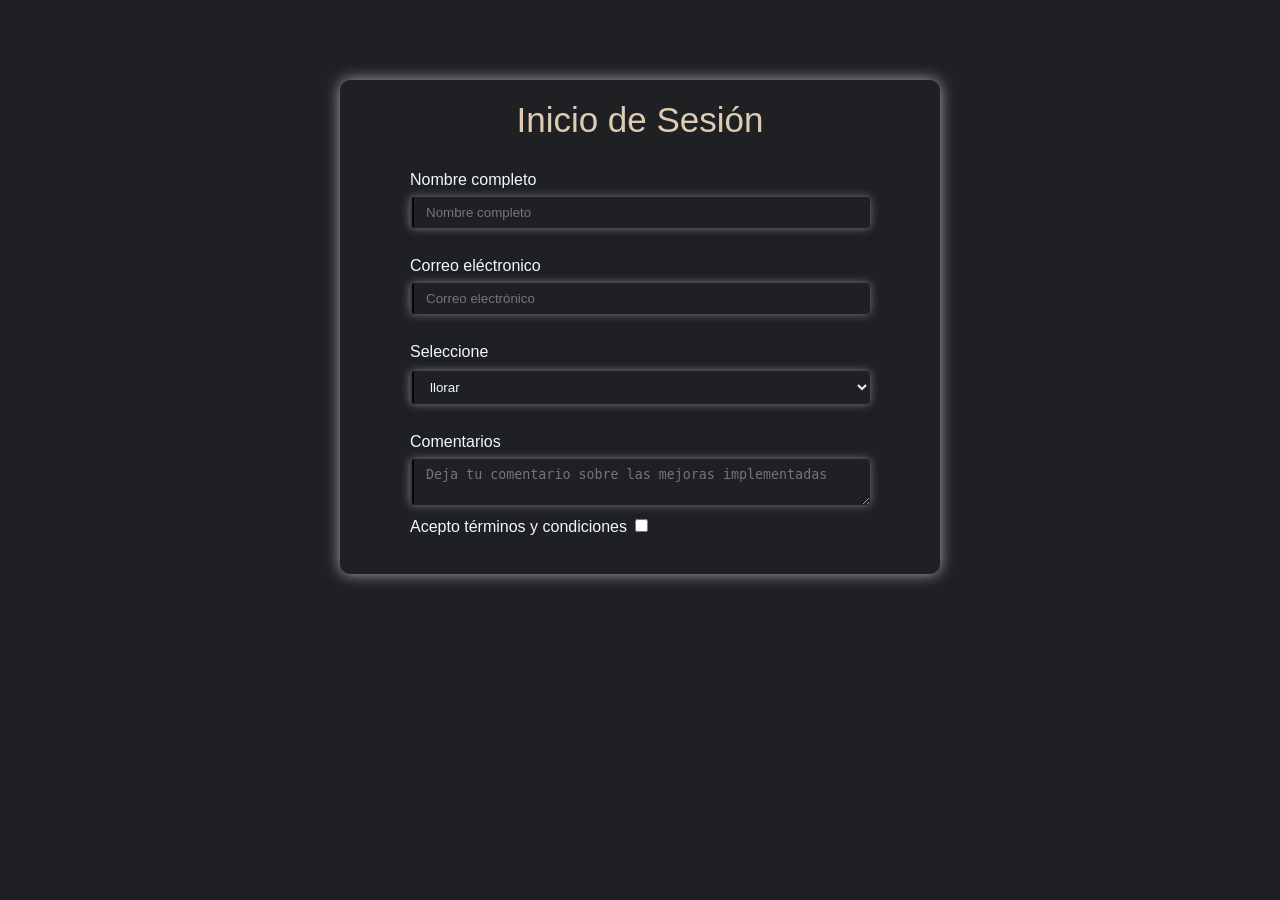
==== log_in.html @ 0ab6dcea "agregué todos los archivos de o_o" ====
<!DOCTYPE html>
<html lang="es">
<head>
    <meta charset="UTF-8">
    <meta name="viewport" content="width=device-width, initial-scale=1.0">
    <title>inicio de sesión</title>
    <link rel="stylesheet" href="log_in.css">
</head>
<body>
    
    <form >
        <h2>
            Inicio de Sesión
        </h2>

        <!-- INPUTS -->
        <div class="form_input">
            <label for="nombre">Nombre completo</label>

            <input class="caja_translúcida" type="text" placeholder="Nombre completo" id="nombre">
        </div>
        <div  class="form_input">
            <label for="email">Correo eléctronico</label>
                <input class="caja_translúcida" type="email" placeholder="Correo electrónico" id="email"> 
        </div>

        <!--- SELECCIÓN-->
        <div class="form_input">
            <label> Seleccione
                <select  name="type-of-expression" id="">
                    <option value="">llorar</option>
                    <option value="">gritar</option>
                    <option value="">rezar</option>
                </select>
            </label>
            
        </div>

        <!--- CAJA DE MENSAJERÍA-->
        <div class="form_input">
            <label for="mensaje">Comentarios</label>
                <textarea  maxlength="50" placeholder="Deja tu comentario sobre las mejoras implementadas" id="mensaje"></textarea> 
            <label for="check">Acepto términos y condiciones</label>
            <input type="checkbox" id="check">
        </div>
        
    </form>
        
</body>
</html>
---- log_in.css ----
body{
    background: rgb(31, 32, 35);
    margin: 0;
    font-family: 'Trebuchet MS', 'Lucida Sans Unicode', 'Lucida Grande', 'Lucida Sans', Arial, sans-serif;
}

h2{
    text-align: center;
    margin: 0;
    padding-bottom: 12px;
    font-size: 35px;
    color: rgb(222, 203, 178);
    font-weight: 100;
}

form{
    background:transparent;
    max-width: 600px;
    padding: 20px 0;
    margin: auto;
    border-radius: 10px;
    box-shadow: 0 0 15px rgba(240, 239, 239, 0.667);
    margin-top: 80px;
    color:aliceblue;
}

.form_input{
    padding: 10px 70px;
}

.caja_translúcida, textarea, select{
    width: 100%;
    box-sizing: border-box;
    padding: 8px 12px;
    border: none;
    border-left: 4px ridge rgb(59, 59, 72) ;
    border-radius: 4px;
    box-shadow: 0 0 10px rgba(187, 177, 177, 0.6);
    background-color: transparent;
    color:aliceblue;
}

textarea{
    min-width: 100%;
    resize: vertical;
    min-height: fit-content;
    max-height: 150px;
}

option{
    background-color: rgb(31, 32, 35);
}

label{
    line-height: 35px;
}

#check{
    width: auto;
    height: auto;
}
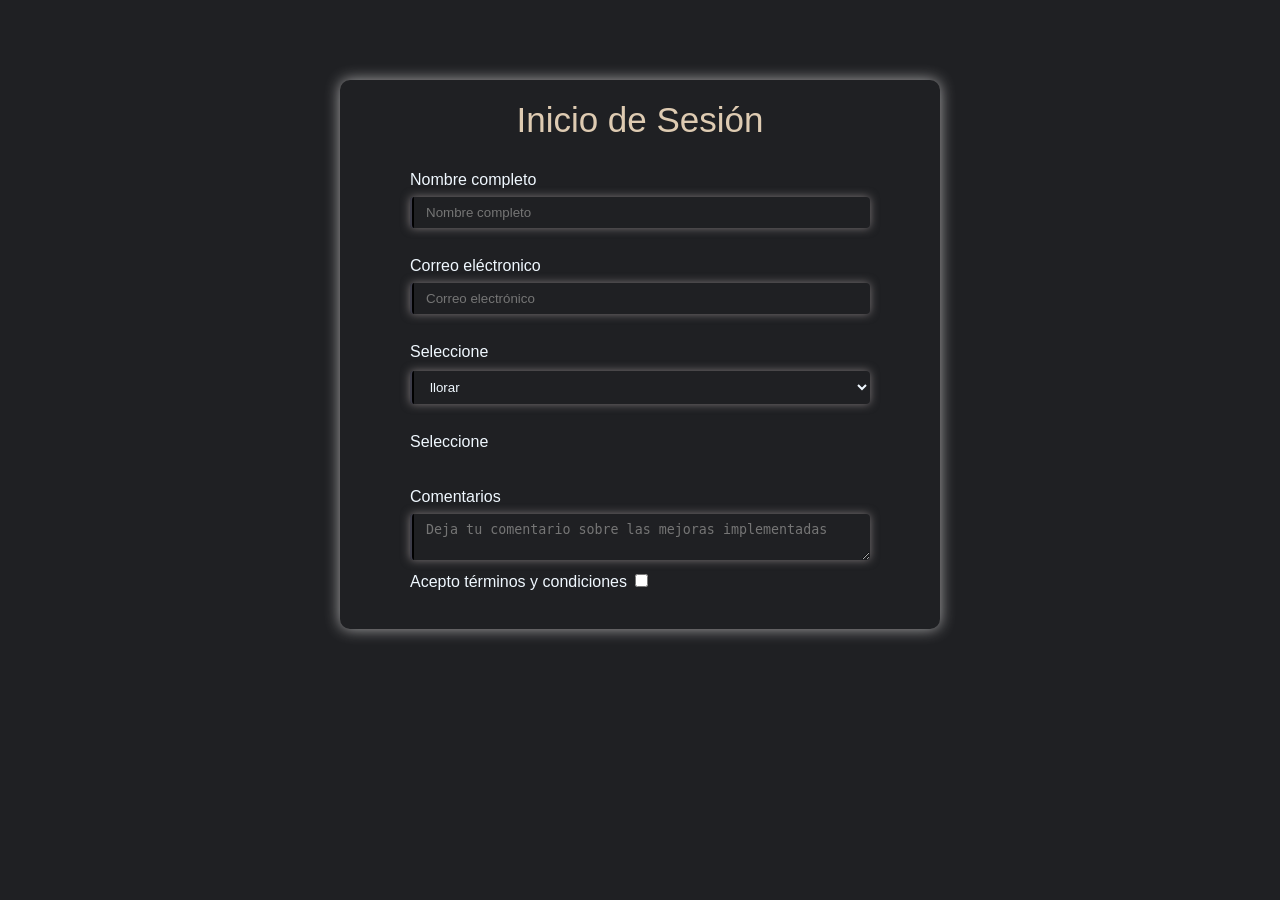
==== commit eb8e3437: "dupliqué select" ====
--- a/log_in.html
+++ b/log_in.html
@@ -24,7 +24,7 @@
                 <input class="caja_translúcida" type="email" placeholder="Correo electrónico" id="email"> 
         </div>
 
-        <!--- SELECCIÓN-->
+        <!--- SELECt-->
         <div class="form_input">
             <label> Seleccione
                 <select  name="type-of-expression" id="">
@@ -32,15 +32,27 @@
                     <option value="">gritar</option>
                     <option value="">rezar</option>
                 </select>
-            </label>
-            
+            </label>            
         </div>
+
+        <!--- DATALIST Y OPTIONS-->
+        <div class="form_input">
+            <label> Seleccione
+                <datalist list="referente" name="type-of-expression" id="">
+                    <option value="">llorar</option>
+                    <option value="">gritar</option>
+                    <option value="">rezar</option>
+                </datalist>
+            </label>            
+        </div>
+
 
         <!--- CAJA DE MENSAJERÍA-->
         <div class="form_input">
             <label for="mensaje">Comentarios</label>
                 <textarea  maxlength="50" placeholder="Deja tu comentario sobre las mejoras implementadas" id="mensaje"></textarea> 
-            <label for="check">Acepto términos y condiciones</label>
+            <label for="check">Acepto términos y condiciones
+            </label>
             <input type="checkbox" id="check">
         </div>
         
